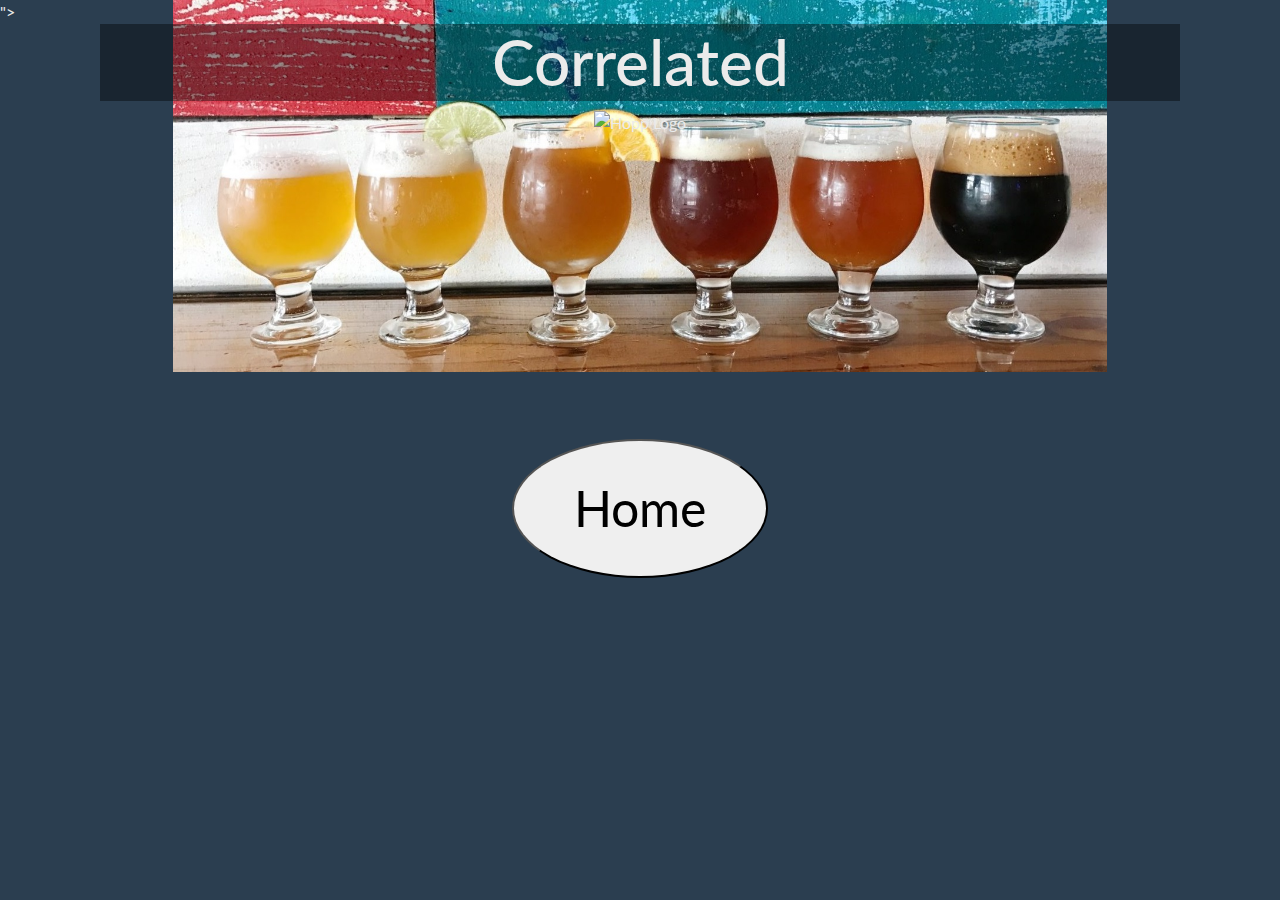
==== HTML/Correlated.html @ 2a267c71 "Add files via upload" ====
<!DOCTYPE html>
<html lang="en">

<head>
    <meta charset="UTF-8">
    <meta name="viewport" content="width=device-width, initial-scale=1.0">
    <meta http-equiv="X-UA-Compatible" content="ie=edge">
    <title>Correlated</title>
    <link rel="stylesheet" href="bootstrap.min.css">">
</head>

<body>
    <div class="container">
        <div class="row">
            <div class="col-sm-12">
                <style>
                    body {
                    background-image: url('Drinks.jpg') ;
                    background-repeat: no-repeat;
                    background-size: 73%;
                    background-position: center top;
                    }
                    </style>
                <div class="col-md-12 text-center">
                    <h1 style="font-size:400%;">Correlated</h1>
                    <p><img src="Hopp Logo.png" alt="Hopp Logo"></p>
                </div>
            </div>
        </div>
    </div>
    <div class="row">
        <div class="col-sm-12 text-center">
            <br></br>
            <br></br>
            <br></br>
            <br></br>
            <br></br>
            <br></br>
            <button class="button button5" onclick="window.location.href = 'Home_Page.html';">Home</button>
</body>

</html>
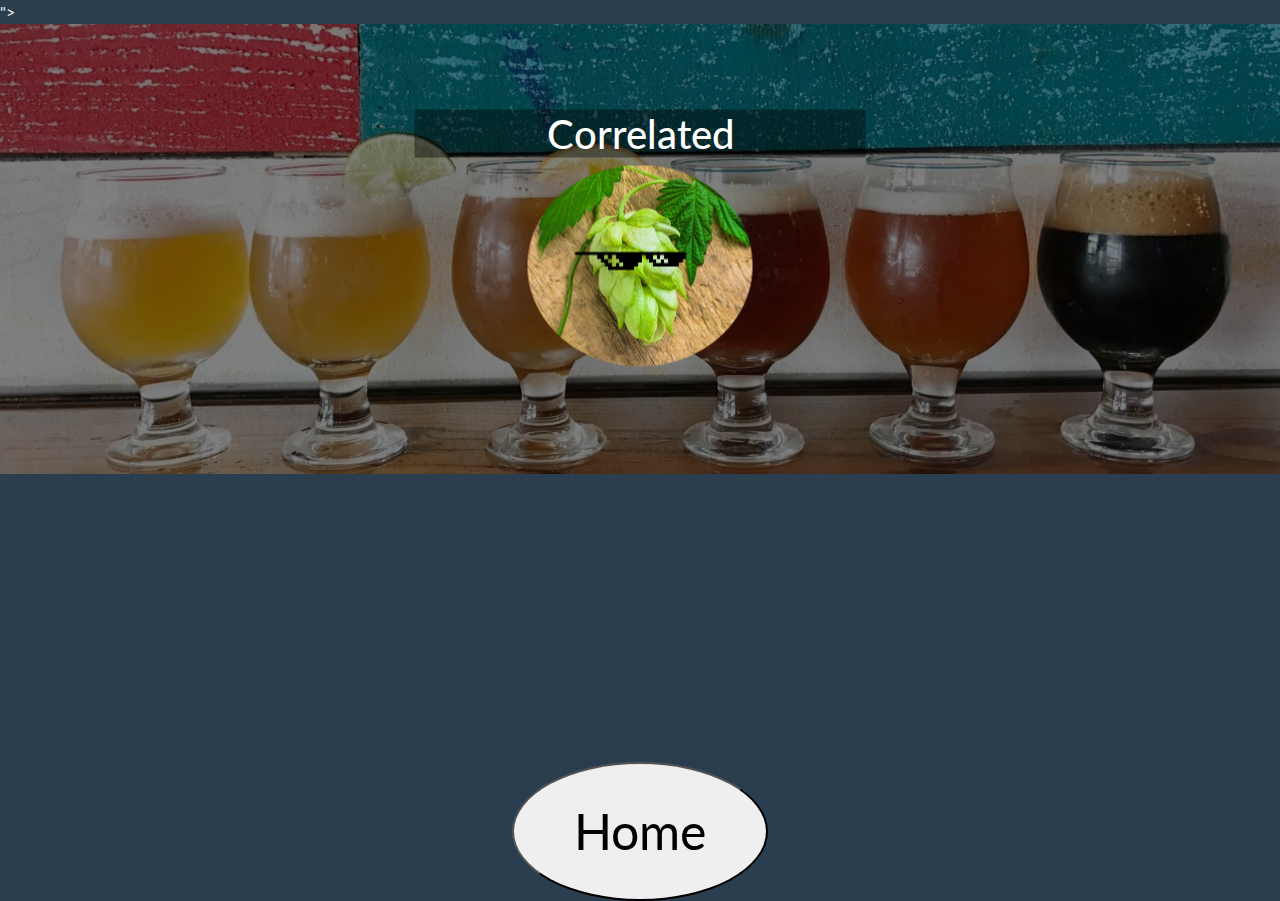
==== commit e7687895: "fixed website htmls" ====
--- a/HTML/Correlated.html
+++ b/HTML/Correlated.html
@@ -9,25 +9,14 @@
     <link rel="stylesheet" href="bootstrap.min.css">">
 </head>
 
+<div class="hero-image">
+    <div class="hero-text">
+        <h1>Correlated</h1>
+        <p><img src="Hopp_Logo.png" alt="Hopp Logo"></p>
+    </div>
+</div>
+
 <body>
-    <div class="container">
-        <div class="row">
-            <div class="col-sm-12">
-                <style>
-                    body {
-                    background-image: url('Drinks.jpg') ;
-                    background-repeat: no-repeat;
-                    background-size: 73%;
-                    background-position: center top;
-                    }
-                    </style>
-                <div class="col-md-12 text-center">
-                    <h1 style="font-size:400%;">Correlated</h1>
-                    <p><img src="Hopp Logo.png" alt="Hopp Logo"></p>
-                </div>
-            </div>
-        </div>
-    </div>
     <div class="row">
         <div class="col-sm-12 text-center">
             <br></br>
@@ -37,6 +26,6 @@
             <br></br>
             <br></br>
             <button class="button button5" onclick="window.location.href = 'Home_Page.html';">Home</button>
-</body>
-
-</html>+        </div>
+    </div>
+</body>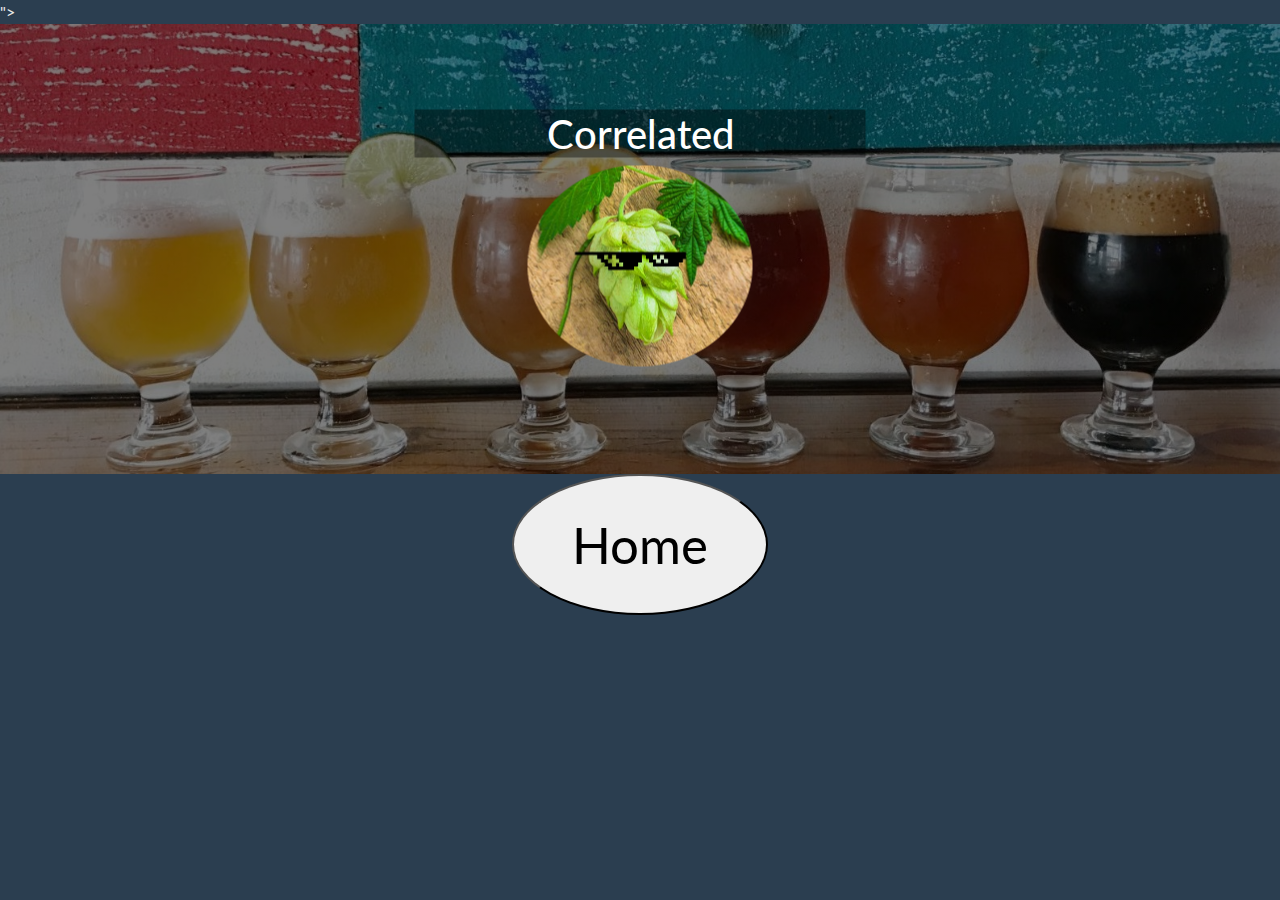
==== commit 2bed5361: "html finish" ====
--- a/HTML/Correlated.html
+++ b/HTML/Correlated.html
@@ -5,7 +5,7 @@
     <meta charset="UTF-8">
     <meta name="viewport" content="width=device-width, initial-scale=1.0">
     <meta http-equiv="X-UA-Compatible" content="ie=edge">
-    <title>Correlated</title>
+    <title>Drinking, Happiness, & Life Expectancy</title>
     <link rel="stylesheet" href="bootstrap.min.css">">
 </head>
 
@@ -19,13 +19,7 @@
 <body>
     <div class="row">
         <div class="col-sm-12 text-center">
-            <br></br>
-            <br></br>
-            <br></br>
-            <br></br>
-            <br></br>
-            <br></br>
-            <button class="button button5" onclick="window.location.href = 'Home_Page.html';">Home</button>
+            <button class="button button5" style="font-size:4vw" onclick="window.location.href = 'Home_Page.html';">Home</button>
         </div>
     </div>
 </body>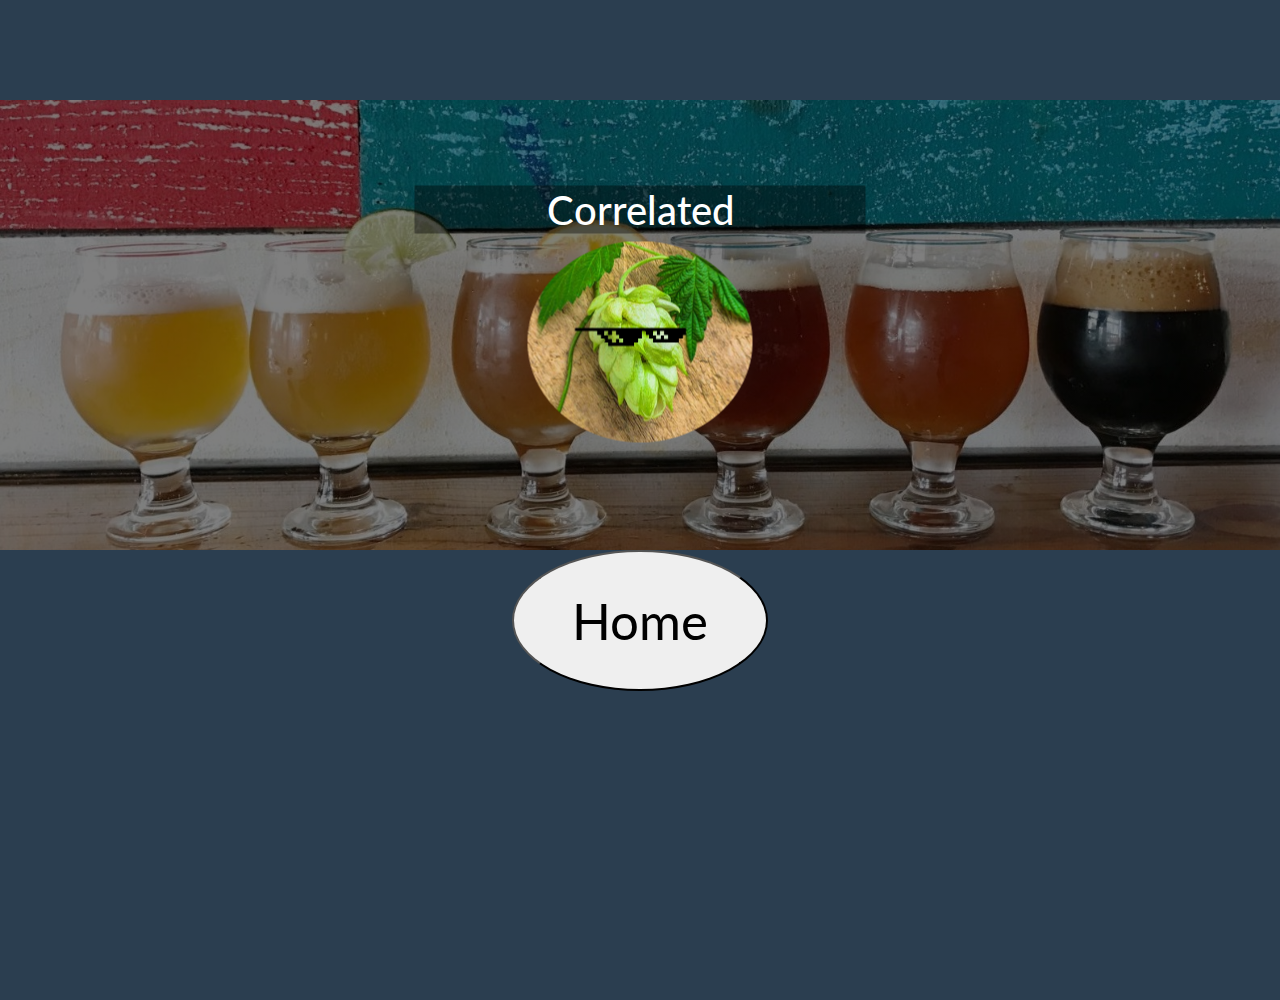
==== commit 88d5ddb3: "css fixes, html map attempts" ====
--- a/HTML/Correlated.html
+++ b/HTML/Correlated.html
@@ -6,7 +6,7 @@
     <meta name="viewport" content="width=device-width, initial-scale=1.0">
     <meta http-equiv="X-UA-Compatible" content="ie=edge">
     <title>Drinking, Happiness, & Life Expectancy</title>
-    <link rel="stylesheet" href="bootstrap.min.css">">
+    <link rel="stylesheet" type="text/css" href="bootstrap.min.css">
 </head>
 
 <div class="hero-image">
